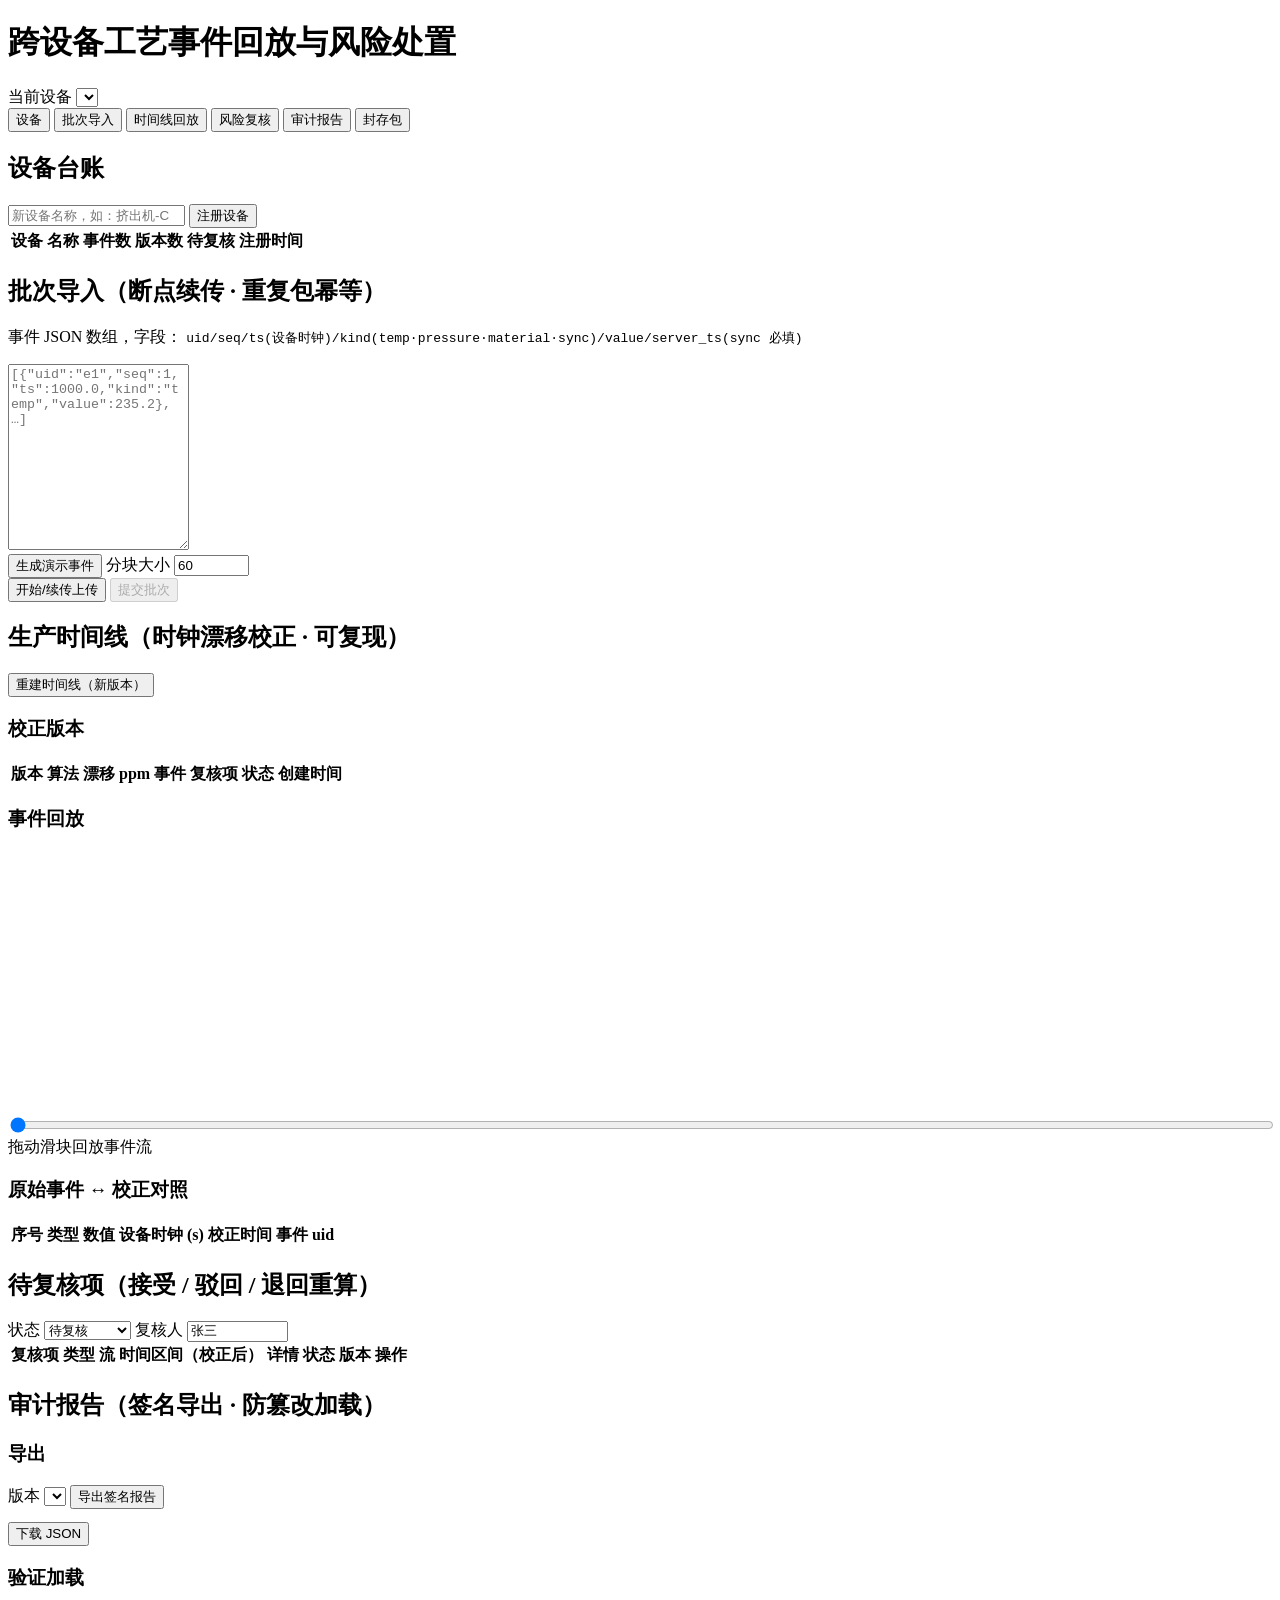
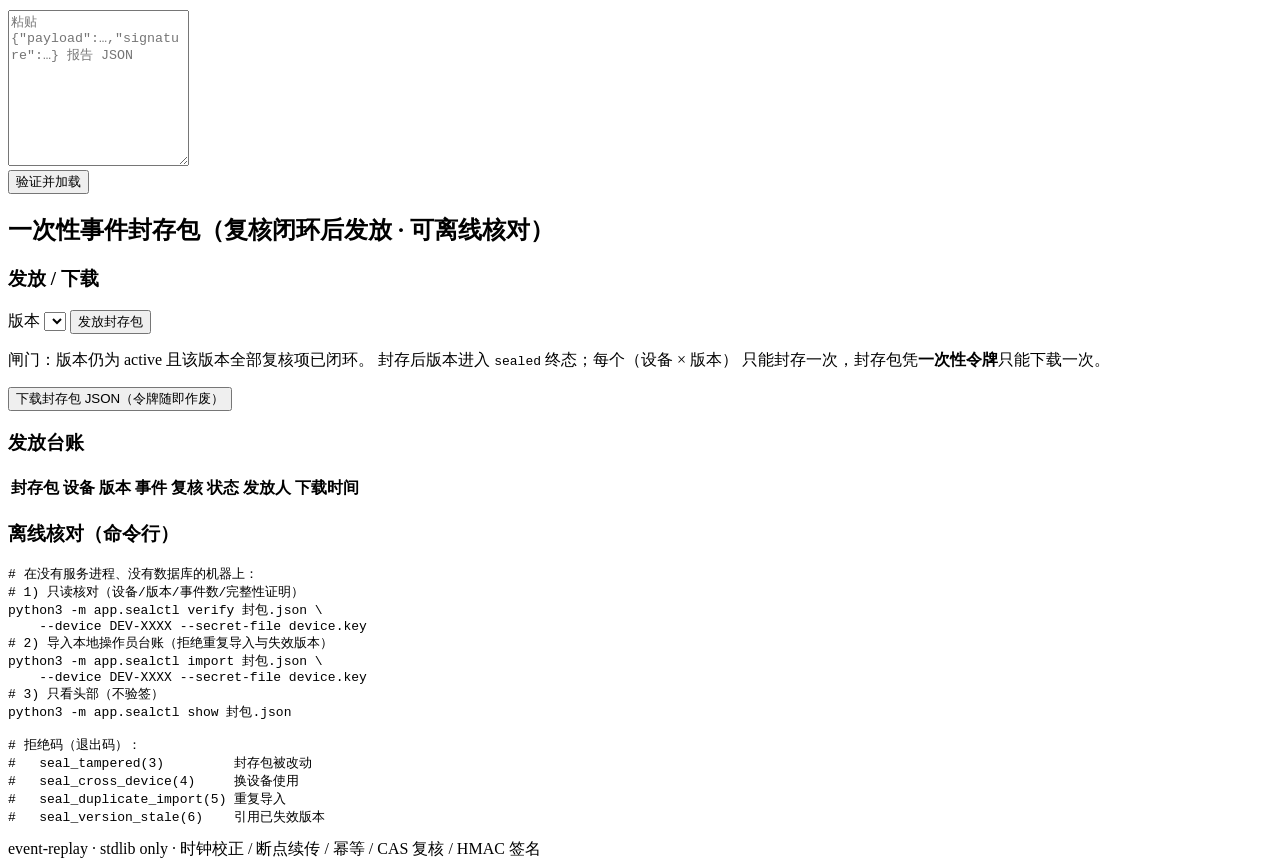
==== workspace/replay/web/index.html @ 4c1fcf75 "init cccj-169-5" ====
<!DOCTYPE html>
<html lang="zh-CN">
<head>
<meta charset="utf-8">
<meta name="viewport" content="width=device-width, initial-scale=1">
<title>跨设备工艺事件回放与风险处置</title>
<link rel="stylesheet" href="/styles.css">
</head>
<body>
<header>
  <h1>跨设备工艺事件回放与风险处置</h1>
  <div class="device-bar">
    <label>当前设备</label>
    <select id="device-select"></select>
    <span id="device-meta" class="muted"></span>
  </div>
</header>

<nav>
  <button class="tab active" data-tab="devices">设备</button>
  <button class="tab" data-tab="import">批次导入</button>
  <button class="tab" data-tab="timeline">时间线回放</button>
  <button class="tab" data-tab="review">风险复核</button>
  <button class="tab" data-tab="reports">审计报告</button>
  <button class="tab" data-tab="seals">封存包</button>
</nav>

<main>
  <!-- 设备 -->
  <section id="tab-devices" class="panel active">
    <h2>设备台账</h2>
    <form id="device-form" class="inline-form">
      <input id="device-name" placeholder="新设备名称，如：挤出机-C" required>
      <button type="submit">注册设备</button>
    </form>
    <div id="device-secret" class="notice hidden"></div>
    <table id="device-table">
      <thead><tr>
        <th>设备</th><th>名称</th><th>事件数</th><th>版本数</th>
        <th>待复核</th><th>注册时间</th>
      </tr></thead>
      <tbody></tbody>
    </table>
  </section>

  <!-- 批次导入 -->
  <section id="tab-import" class="panel">
    <h2>批次导入（断点续传 · 重复包幂等）</h2>
    <div class="grid2">
      <div>
        <p class="muted">事件 JSON 数组，字段：
          <code>uid/seq/ts(设备时钟)/kind(temp·pressure·material·sync)/value/server_ts(sync 必填)</code></p>
        <textarea id="events-input" rows="12"
                  placeholder='[{"uid":"e1","seq":1,"ts":1000.0,"kind":"temp","value":235.2}, …]'></textarea>
        <div class="inline-form">
          <button id="gen-demo" type="button">生成演示事件</button>
          <label>分块大小 <input id="chunk-size" type="number" value="60"
                                 min="1" style="width:5em"></label>
        </div>
      </div>
      <div>
        <div class="inline-form">
          <button id="upload-start" type="button">开始/续传上传</button>
          <button id="upload-commit" type="button" disabled>提交批次</button>
        </div>
        <div class="progress"><div id="upload-bar"></div></div>
        <pre id="upload-log" class="log"></pre>
      </div>
    </div>
  </section>

  <!-- 时间线回放 -->
  <section id="tab-timeline" class="panel">
    <h2>生产时间线（时钟漂移校正 · 可复现）</h2>
    <div class="inline-form">
      <button id="build-timeline" type="button">重建时间线（新版本）</button>
      <span id="build-result" class="muted"></span>
    </div>
    <div class="grid2">
      <div>
        <h3>校正版本</h3>
        <table id="version-table">
          <thead><tr>
            <th>版本</th><th>算法</th><th>漂移 ppm</th><th>事件</th>
            <th>复核项</th><th>状态</th><th>创建时间</th>
          </tr></thead>
          <tbody></tbody>
        </table>
      </div>
      <div>
        <h3>事件回放 <span id="replay-version" class="muted"></span></h3>
        <canvas id="chart" width="640" height="260"></canvas>
        <input id="replay-slider" type="range" min="0" max="0" value="0"
               style="width:100%">
        <div id="replay-label" class="muted">拖动滑块回放事件流</div>
      </div>
    </div>
    <h3>原始事件 ↔ 校正对照</h3>
    <table id="event-table">
      <thead><tr>
        <th>序号</th><th>类型</th><th>数值</th><th>设备时钟 (s)</th>
        <th>校正时间</th><th>事件 uid</th>
      </tr></thead>
      <tbody></tbody>
    </table>
  </section>

  <!-- 风险复核 -->
  <section id="tab-review" class="panel">
    <h2>待复核项（接受 / 驳回 / 退回重算）</h2>
    <div class="inline-form">
      <label>状态
        <select id="finding-filter">
          <option value="">全部</option>
          <option value="pending" selected>待复核</option>
          <option value="accepted">已接受</option>
          <option value="rejected">已驳回</option>
          <option value="returned">已退回重算</option>
        </select>
      </label>
      <label>复核人 <input id="reviewer" value="张三" style="width:7em"></label>
    </div>
    <table id="finding-table">
      <thead><tr>
        <th>复核项</th><th>类型</th><th>流</th><th>时间区间（校正后）</th>
        <th>详情</th><th>状态</th><th>版本</th><th>操作</th>
      </tr></thead>
      <tbody></tbody>
    </table>
    <div id="finding-history" class="notice hidden"></div>
  </section>

  <!-- 审计报告 -->
  <section id="tab-reports" class="panel">
    <h2>审计报告（签名导出 · 防篡改加载）</h2>
    <div class="grid2">
      <div>
        <h3>导出</h3>
        <div class="inline-form">
          <label>版本 <select id="report-version"></select></label>
          <button id="export-report" type="button">导出签名报告</button>
        </div>
        <pre id="report-output" class="log"></pre>
        <button id="download-report" type="button" class="hidden">下载 JSON</button>
      </div>
      <div>
        <h3>验证加载</h3>
        <textarea id="verify-input" rows="10"
                  placeholder='粘贴 {"payload":…,"signature":…} 报告 JSON'></textarea>
        <div class="inline-form">
          <button id="verify-report" type="button">验证并加载</button>
        </div>
        <div id="verify-result" class="notice hidden"></div>
      </div>
    </div>
  </section>

  <!-- 一次性事件封存包 -->
  <section id="tab-seals" class="panel">
    <h2>一次性事件封存包（复核闭环后发放 · 可离线核对）</h2>
    <div class="grid2">
      <div>
        <h3>发放 / 下载</h3>
        <div class="inline-form">
          <label>版本 <select id="seal-version"></select></label>
          <button id="issue-seal" type="button">发放封存包</button>
        </div>
        <p class="muted">闸门：版本仍为 active 且该版本全部复核项已闭环。
          封存后版本进入 <code>sealed</code> 终态；每个（设备 × 版本）
          只能封存一次，封存包凭<b>一次性令牌</b>只能下载一次。</p>
        <div id="seal-issued" class="notice hidden"></div>
        <div class="inline-form">
          <button id="download-seal" type="button" class="hidden">
            下载封存包 JSON（令牌随即作废）</button>
        </div>
        <h3>发放台账</h3>
        <table id="seal-table">
          <thead><tr>
            <th>封存包</th><th>设备</th><th>版本</th><th>事件</th>
            <th>复核</th><th>状态</th><th>发放人</th><th>下载时间</th>
          </tr></thead>
          <tbody></tbody>
        </table>
      </div>
      <div>
        <h3>离线核对（命令行）</h3>
        <pre class="log"># 在没有服务进程、没有数据库的机器上：
# 1) 只读核对（设备/版本/事件数/完整性证明）
python3 -m app.sealctl verify 封包.json \
    --device DEV-XXXX --secret-file device.key
# 2) 导入本地操作员台账（拒绝重复导入与失效版本）
python3 -m app.sealctl import 封包.json \
    --device DEV-XXXX --secret-file device.key
# 3) 只看头部（不验签）
python3 -m app.sealctl show 封包.json

# 拒绝码（退出码）：
#   seal_tampered(3)         封存包被改动
#   seal_cross_device(4)     换设备使用
#   seal_duplicate_import(5) 重复导入
#   seal_version_stale(6)    引用已失效版本</pre>
      </div>
    </div>
  </section>
</main>

<footer class="muted">event-replay · stdlib only · 时钟校正 / 断点续传 / 幂等 / CAS 复核 / HMAC 签名</footer>
<script src="/app.js"></script>
</body>
</html>
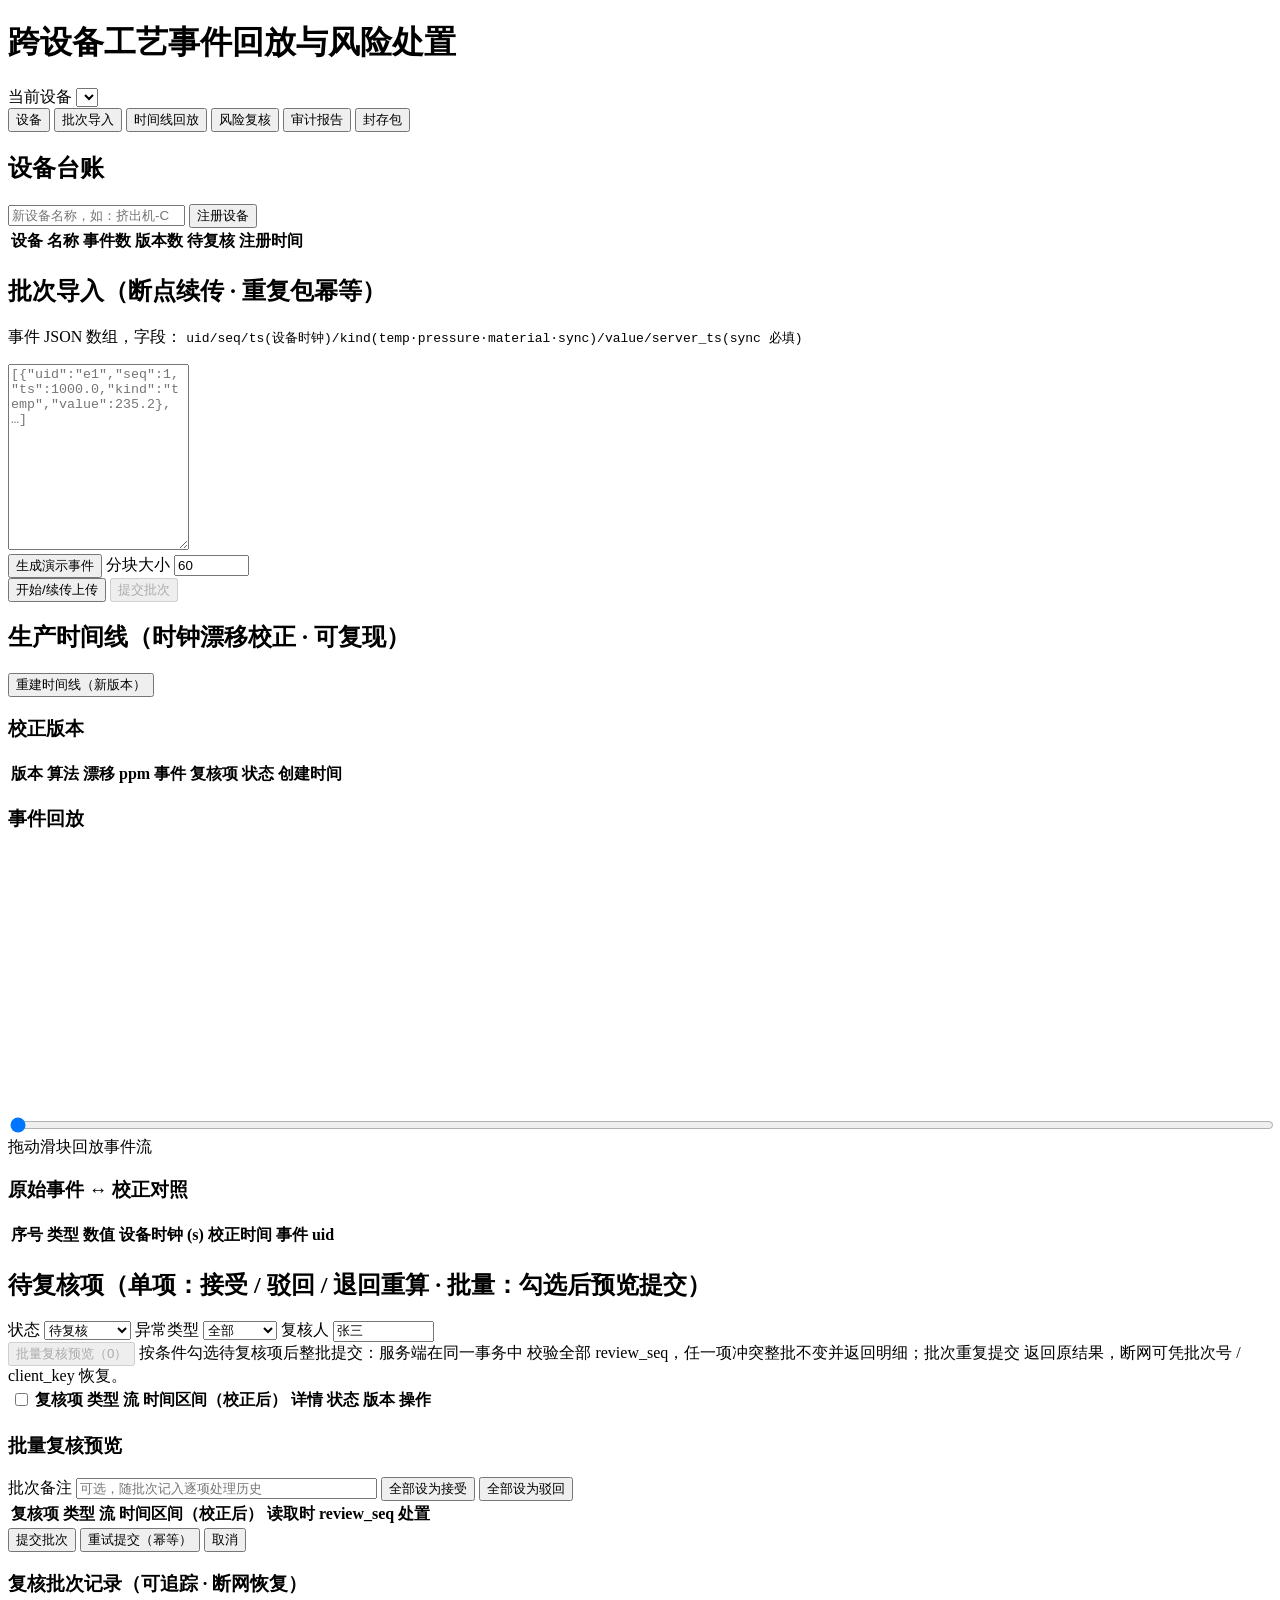
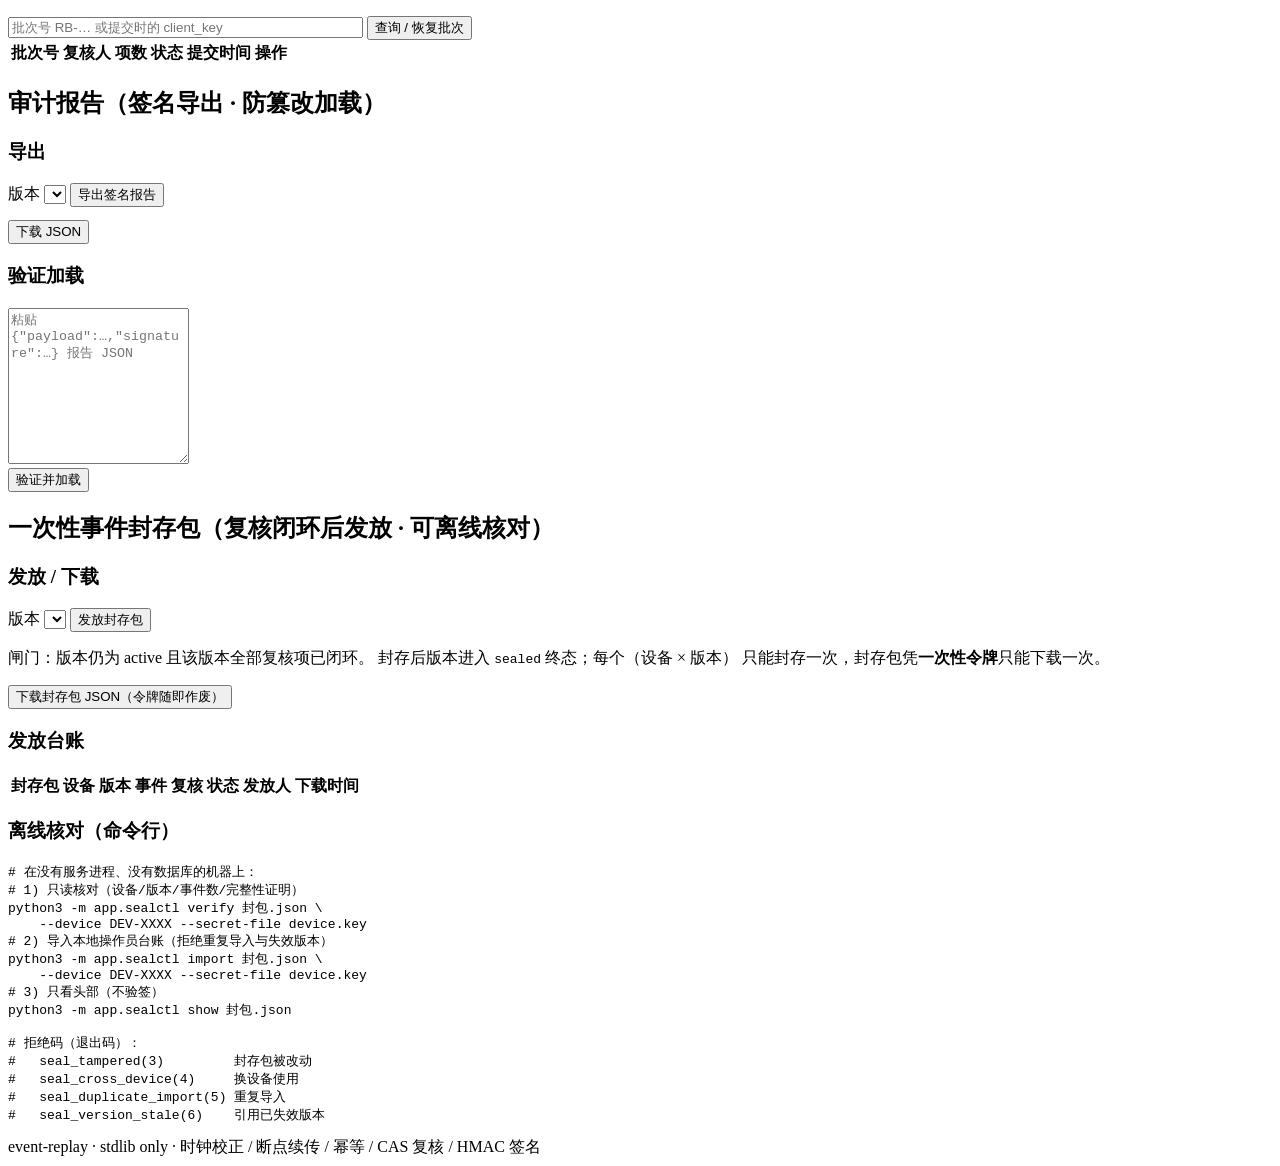
==== commit c87ed082: "pairwise cccj-169-5 run A" ====
--- a/workspace/replay/web/index.html
+++ b/workspace/replay/web/index.html
@@ -107,7 +107,7 @@
 
   <!-- 风险复核 -->
   <section id="tab-review" class="panel">
-    <h2>待复核项（接受 / 驳回 / 退回重算）</h2>
+    <h2>待复核项（单项：接受 / 驳回 / 退回重算 · 批量：勾选后预览提交）</h2>
     <div class="inline-form">
       <label>状态
         <select id="finding-filter">
@@ -118,16 +118,72 @@
           <option value="returned">已退回重算</option>
         </select>
       </label>
+      <label>异常类型
+        <select id="finding-ftype-filter">
+          <option value="">全部</option>
+          <option value="continuous_overlimit">连续超限</option>
+          <option value="gap">缺失区间</option>
+          <option value="meter_jump">计量跳变</option>
+        </select>
+      </label>
       <label>复核人 <input id="reviewer" value="张三" style="width:7em"></label>
     </div>
+    <div class="inline-form">
+      <button id="batch-open" type="button" disabled>批量复核预览（0）</button>
+      <span class="muted">按条件勾选待复核项后整批提交：服务端在同一事务中
+        校验全部 review_seq，任一项冲突整批不变并返回明细；批次重复提交
+        返回原结果，断网可凭批次号 / client_key 恢复。</span>
+    </div>
     <table id="finding-table">
       <thead><tr>
+        <th><input type="checkbox" id="finding-check-all"
+                   title="全选本页待复核项"></th>
         <th>复核项</th><th>类型</th><th>流</th><th>时间区间（校正后）</th>
         <th>详情</th><th>状态</th><th>版本</th><th>操作</th>
       </tr></thead>
       <tbody></tbody>
     </table>
     <div id="finding-history" class="notice hidden"></div>
+
+    <!-- 批量复核预览 -->
+    <div id="batch-preview" class="panel-box hidden">
+      <h3>批量复核预览 <span id="batch-key" class="muted"></span></h3>
+      <div class="inline-form">
+        <label>批次备注 <input id="batch-note" style="width:22em"
+             placeholder="可选，随批次记入逐项处理历史"></label>
+        <button id="batch-all-accept" type="button" class="ghost">全部设为接受</button>
+        <button id="batch-all-reject" type="button" class="ghost">全部设为驳回</button>
+      </div>
+      <table id="batch-preview-table">
+        <thead><tr>
+          <th>复核项</th><th>类型</th><th>流</th><th>时间区间（校正后）</th>
+          <th>读取时 review_seq</th><th>处置</th>
+        </tr></thead>
+        <tbody></tbody>
+      </table>
+      <div id="batch-summary" class="muted"></div>
+      <div class="inline-form">
+        <button id="batch-submit" type="button">提交批次</button>
+        <button id="batch-retry" type="button"
+                class="warn hidden">重试提交（幂等）</button>
+        <button id="batch-cancel" type="button" class="ghost">取消</button>
+      </div>
+    </div>
+    <div id="batch-result" class="notice hidden"></div>
+
+    <h3>复核批次记录（可追踪 · 断网恢复）</h3>
+    <div class="inline-form">
+      <input id="batch-recover-key" style="width:26em"
+             placeholder="批次号 RB-… 或提交时的 client_key">
+      <button id="batch-recover" type="button" class="ghost">查询 / 恢复批次</button>
+    </div>
+    <table id="batch-table">
+      <thead><tr>
+        <th>批次号</th><th>复核人</th><th>项数</th><th>状态</th>
+        <th>提交时间</th><th>操作</th>
+      </tr></thead>
+      <tbody></tbody>
+    </table>
   </section>
 
   <!-- 审计报告 -->
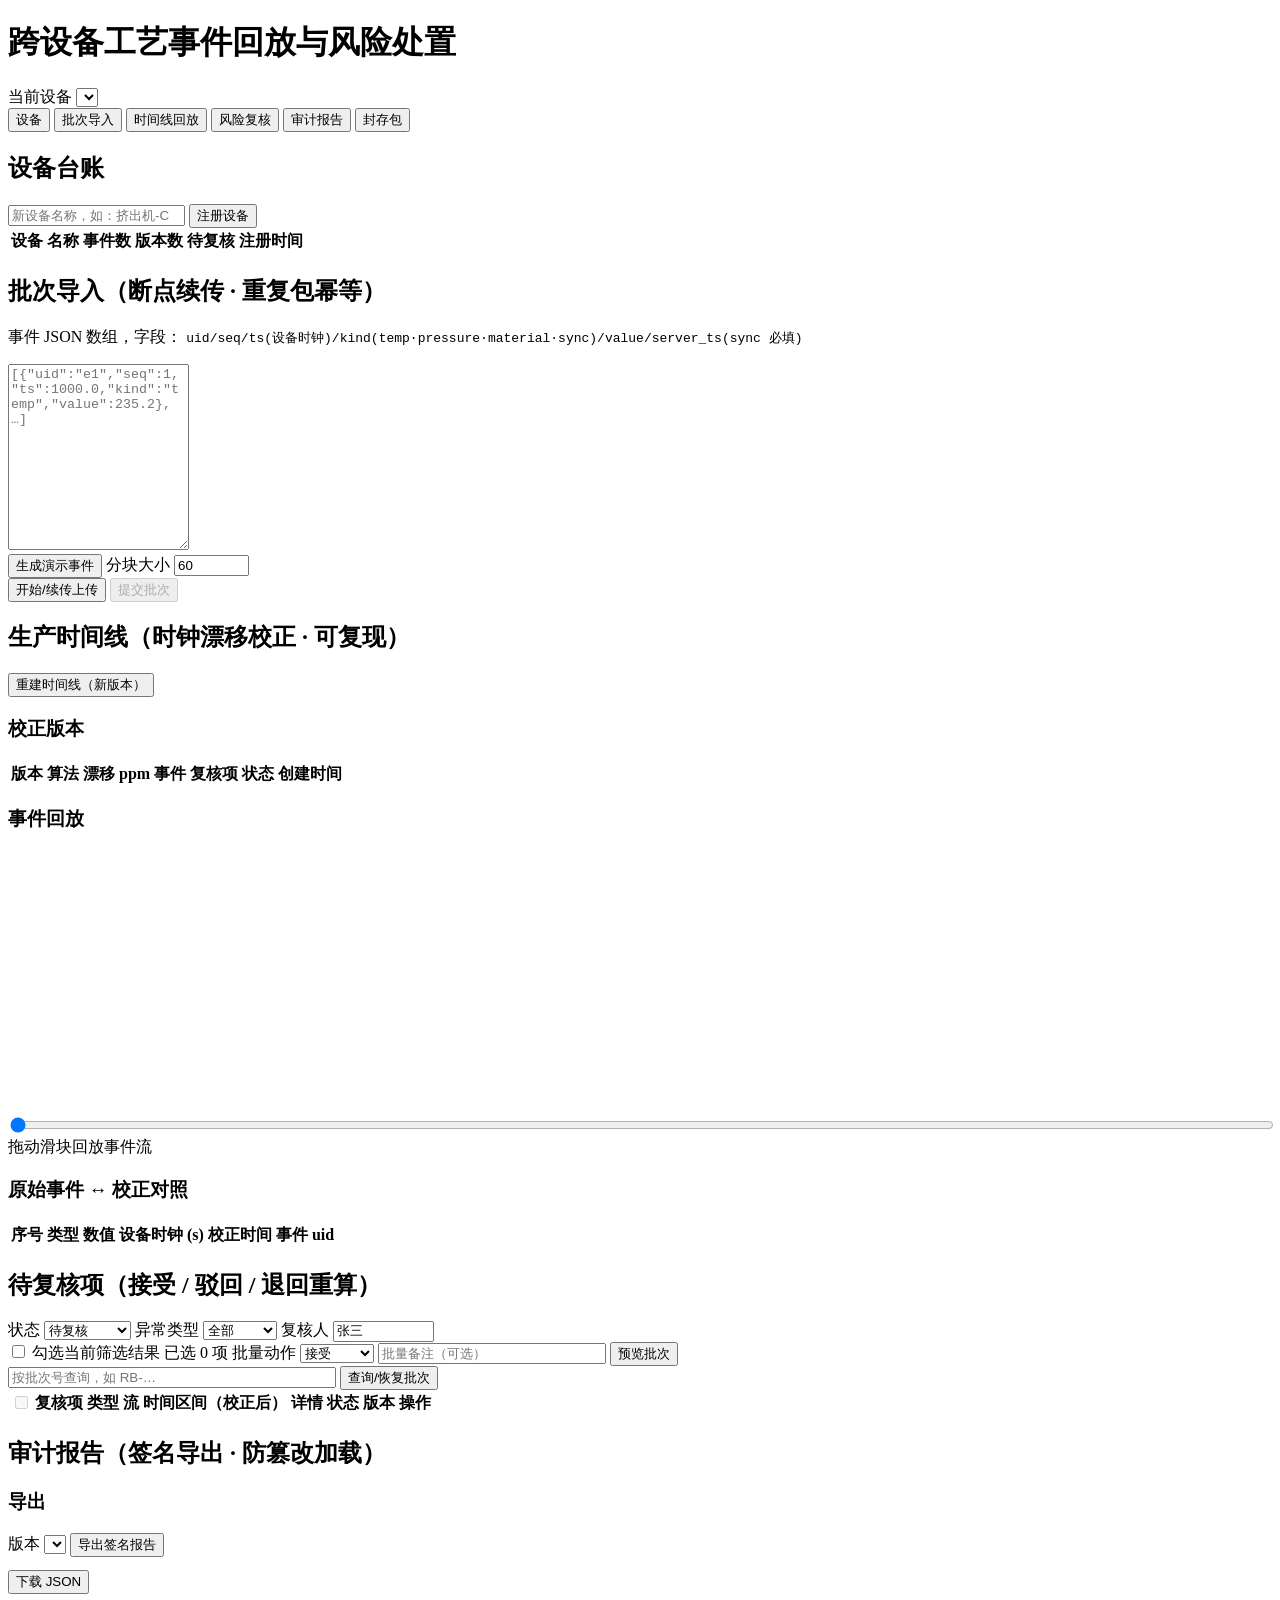
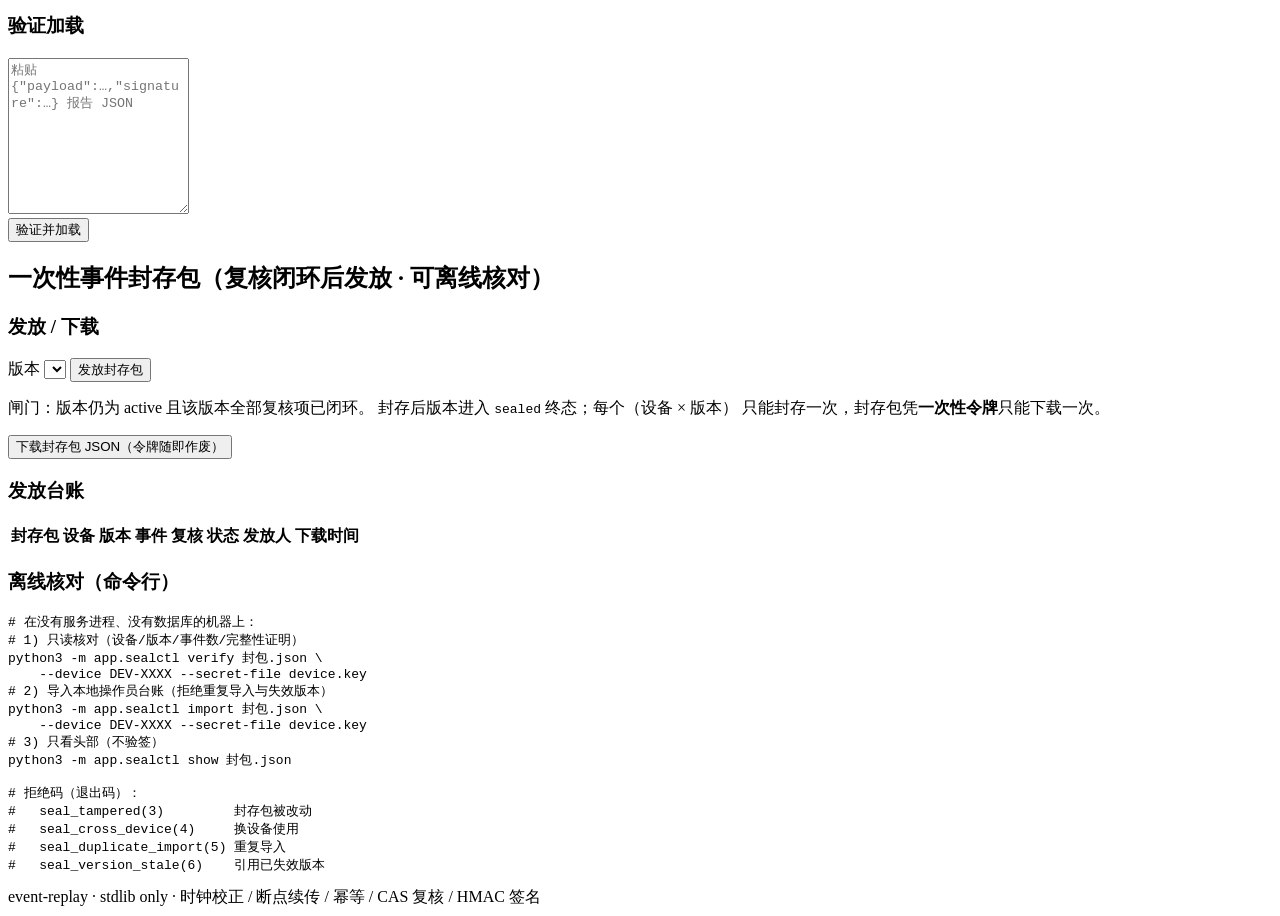
==== commit 665e2e26: "pairwise cccj-169-5 run B" ====
--- a/workspace/replay/web/index.html
+++ b/workspace/replay/web/index.html
@@ -107,7 +107,7 @@
 
   <!-- 风险复核 -->
   <section id="tab-review" class="panel">
-    <h2>待复核项（单项：接受 / 驳回 / 退回重算 · 批量：勾选后预览提交）</h2>
+    <h2>待复核项（接受 / 驳回 / 退回重算）</h2>
     <div class="inline-form">
       <label>状态
         <select id="finding-filter">
@@ -119,7 +119,7 @@
         </select>
       </label>
       <label>异常类型
-        <select id="finding-ftype-filter">
+        <select id="finding-type-filter">
           <option value="">全部</option>
           <option value="continuous_overlimit">连续超限</option>
           <option value="gap">缺失区间</option>
@@ -128,62 +128,40 @@
       </label>
       <label>复核人 <input id="reviewer" value="张三" style="width:7em"></label>
     </div>
+
+    <div class="batch-bar">
+      <label class="inline-check"><input id="select-all-findings"
+                                         type="checkbox"> 勾选当前筛选结果</label>
+      <span id="selected-count" class="muted">已选 0 项</span>
+      <label>批量动作
+        <select id="batch-action">
+          <option value="accept">接受</option>
+          <option value="reject">驳回</option>
+          <option value="return">退回重算</option>
+        </select>
+      </label>
+      <input id="batch-note" placeholder="批量备注（可选）" style="flex:1;min-width:220px">
+      <button id="preview-batch" type="button">预览批次</button>
+    </div>
+
+    <div id="batch-preview" class="batch-preview hidden"></div>
+
     <div class="inline-form">
-      <button id="batch-open" type="button" disabled>批量复核预览（0）</button>
-      <span class="muted">按条件勾选待复核项后整批提交：服务端在同一事务中
-        校验全部 review_seq，任一项冲突整批不变并返回明细；批次重复提交
-        返回原结果，断网可凭批次号 / client_key 恢复。</span>
-    </div>
+      <input id="batch-lookup" placeholder="按批次号查询，如 RB-…"
+             style="width:24em">
+      <button id="lookup-batch" type="button" class="ghost">查询/恢复批次</button>
+      <span id="batch-lookup-result" class="muted"></span>
+    </div>
+
     <table id="finding-table">
       <thead><tr>
-        <th><input type="checkbox" id="finding-check-all"
-                   title="全选本页待复核项"></th>
+        <th><input type="checkbox" disabled title="使用上方全选"></th>
         <th>复核项</th><th>类型</th><th>流</th><th>时间区间（校正后）</th>
         <th>详情</th><th>状态</th><th>版本</th><th>操作</th>
       </tr></thead>
       <tbody></tbody>
     </table>
     <div id="finding-history" class="notice hidden"></div>
-
-    <!-- 批量复核预览 -->
-    <div id="batch-preview" class="panel-box hidden">
-      <h3>批量复核预览 <span id="batch-key" class="muted"></span></h3>
-      <div class="inline-form">
-        <label>批次备注 <input id="batch-note" style="width:22em"
-             placeholder="可选，随批次记入逐项处理历史"></label>
-        <button id="batch-all-accept" type="button" class="ghost">全部设为接受</button>
-        <button id="batch-all-reject" type="button" class="ghost">全部设为驳回</button>
-      </div>
-      <table id="batch-preview-table">
-        <thead><tr>
-          <th>复核项</th><th>类型</th><th>流</th><th>时间区间（校正后）</th>
-          <th>读取时 review_seq</th><th>处置</th>
-        </tr></thead>
-        <tbody></tbody>
-      </table>
-      <div id="batch-summary" class="muted"></div>
-      <div class="inline-form">
-        <button id="batch-submit" type="button">提交批次</button>
-        <button id="batch-retry" type="button"
-                class="warn hidden">重试提交（幂等）</button>
-        <button id="batch-cancel" type="button" class="ghost">取消</button>
-      </div>
-    </div>
-    <div id="batch-result" class="notice hidden"></div>
-
-    <h3>复核批次记录（可追踪 · 断网恢复）</h3>
-    <div class="inline-form">
-      <input id="batch-recover-key" style="width:26em"
-             placeholder="批次号 RB-… 或提交时的 client_key">
-      <button id="batch-recover" type="button" class="ghost">查询 / 恢复批次</button>
-    </div>
-    <table id="batch-table">
-      <thead><tr>
-        <th>批次号</th><th>复核人</th><th>项数</th><th>状态</th>
-        <th>提交时间</th><th>操作</th>
-      </tr></thead>
-      <tbody></tbody>
-    </table>
   </section>
 
   <!-- 审计报告 -->
